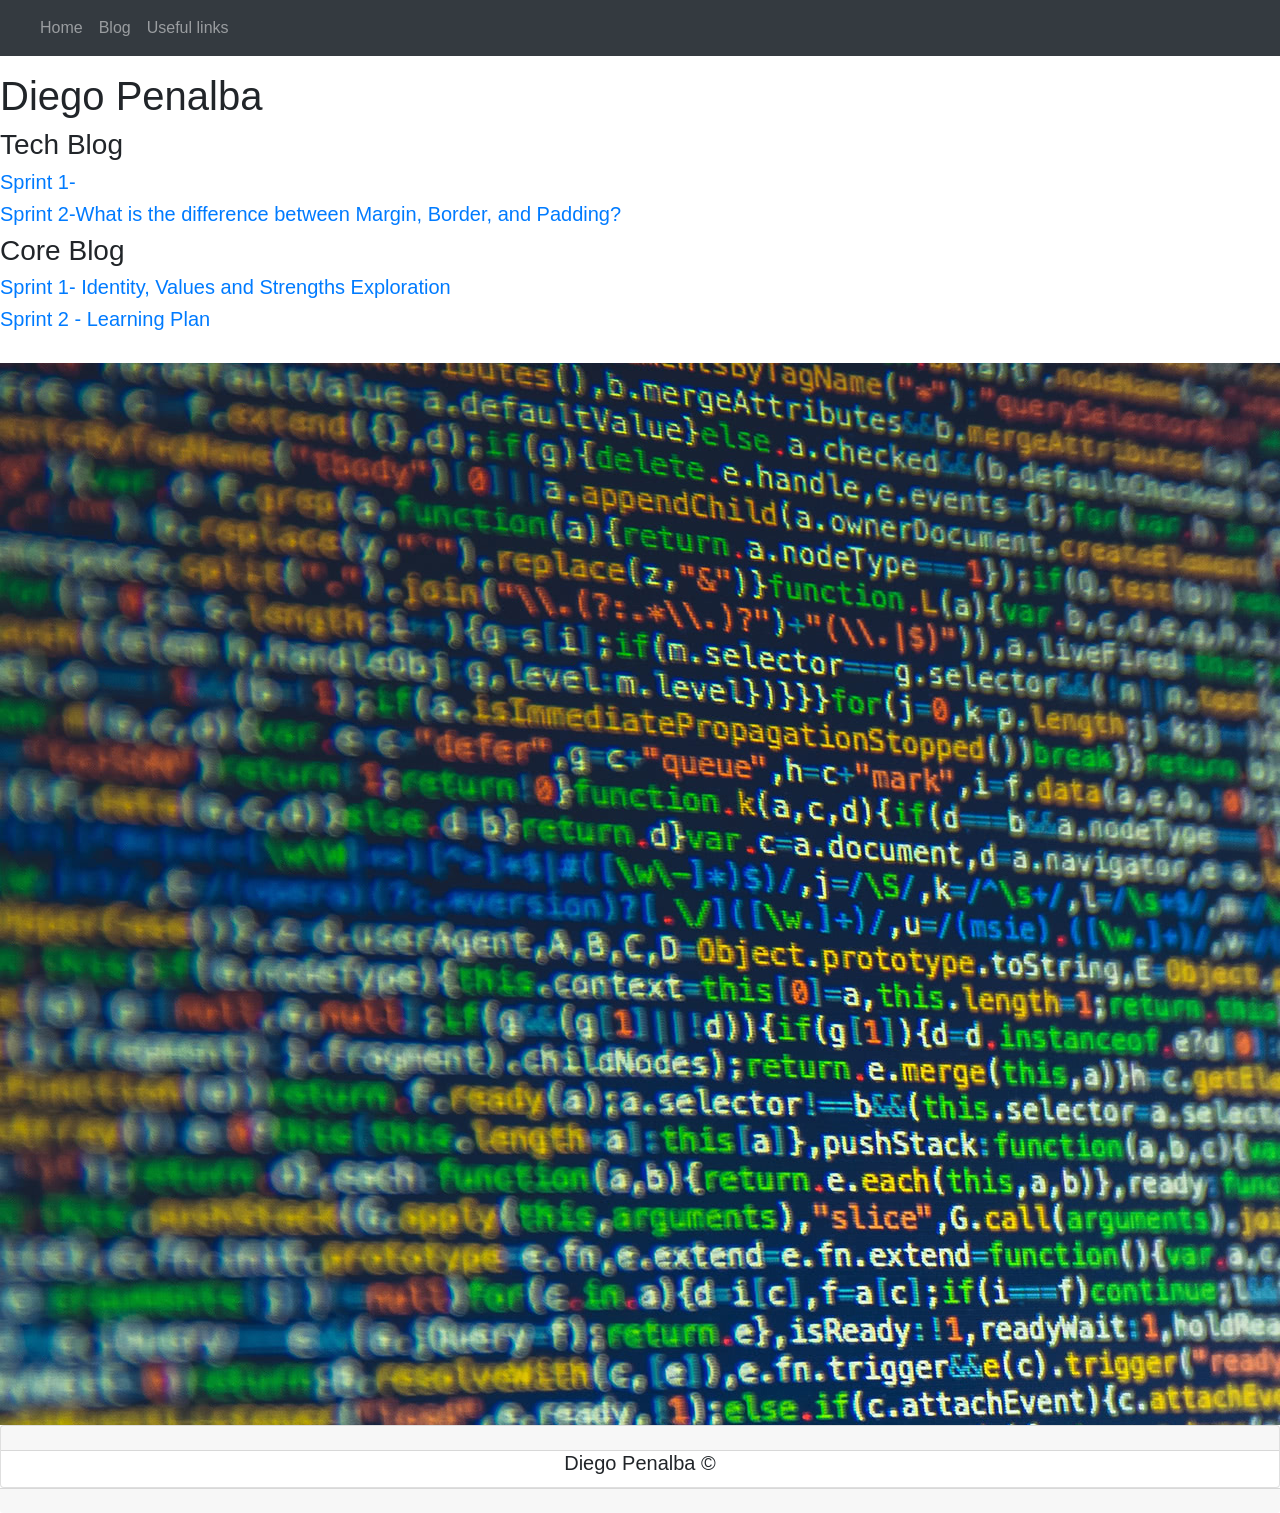
==== blog.html @ bc37b28f "new commit, adding new files" ====
<!DOCTYPE html>
<html>

<head>
    <title>Diego's DEV Blog</title>
    <meta charset="UTF-8">
    <link href="styles/main.css" rel="stylesheet" type="text/css" />
    <link href="https://fonts.googleapis.com/css?family=Montserrat&display=swap" rel="stylesheet">
    <script src="https://code.jquery.com/jquery-3.3.1.slim.min.js"
        integrity="sha384-q8i/X+965DzO0rT7abK41JStQIAqVgRVzpbzo5smXKp4YfRvH+8abtTE1Pi6jizo"
        crossorigin="anonymous"></script>
    <script src="https://cdnjs.cloudflare.com/ajax/libs/popper.js/1.14.7/umd/popper.min.js"
        integrity="sha384-UO2eT0CpHqdSJQ6hJty5KVphtPhzWj9WO1clHTMGa3JDZwrnQq4sF86dIHNDz0W1"
        crossorigin="anonymous"></script>
    <link rel="stylesheet" href="https://stackpath.bootstrapcdn.com/bootstrap/4.3.1/css/bootstrap.min.css"
        integrity="sha384-ggOyR0iXCbMQv3Xipma34MD+dH/1fQ784/j6cY/iJTQUOhcWr7x9JvoRxT2MZw1T" crossorigin="anonymous">
    <script src="https://stackpath.bootstrapcdn.com/bootstrap/4.3.1/js/bootstrap.min.js"
        integrity="sha384-JjSmVgyd0p3pXB1rRibZUAYoIIy6OrQ6VrjIEaFf/nJGzIxFDsf4x0xIM+B07jRM"
        crossorigin="anonymous"></script>
</head>

<body>
    <nav class="navbar navbar-expand-md navbar-dark bg-dark fixed-top">
        <a class="navbar-brand"></a>
        <ul class="navbar-nav">
            <li class="nav-item">
                <a class="nav-link" href="index.html">Home</a>

            </li>
            <a class="nav-link" href="blog.html">Blog</a>

            </li>
            <a class="nav-link" href="#">Useful links</a>

            </li>
        </ul>
    </nav>
    <br>
    <br>
    <br>
<h1>Diego Penalba</h1>
<h3>Tech Blog</h3>
<h5><a href="sprint1tech.html">Sprint 1- </a></h5>
<h5><a href="sprint2-tech.html">Sprint 2-What is the difference between Margin, Border, and Padding?
</a></h5>
<h3>Core Blog</h3>
<h5><a href="sprint1-cultural.html">Sprint 1- Identity, Values and Strengths Exploration</a></h5>
<h5><a href="sprint2-cultural.html">Sprint 2 - Learning Plan</a></h5>
<br>



<img src="cod33.jpg" >
<div class="card text-center">
    <div class="card-header">
    </div>
    
        <h5 class="card-title">Diego Penalba © </h5>
    </div>
    <div class="card-footer text-muted">
    </div>
</div>
<!-- this is a comment. -->
</body>

</html>
</body>

</html>
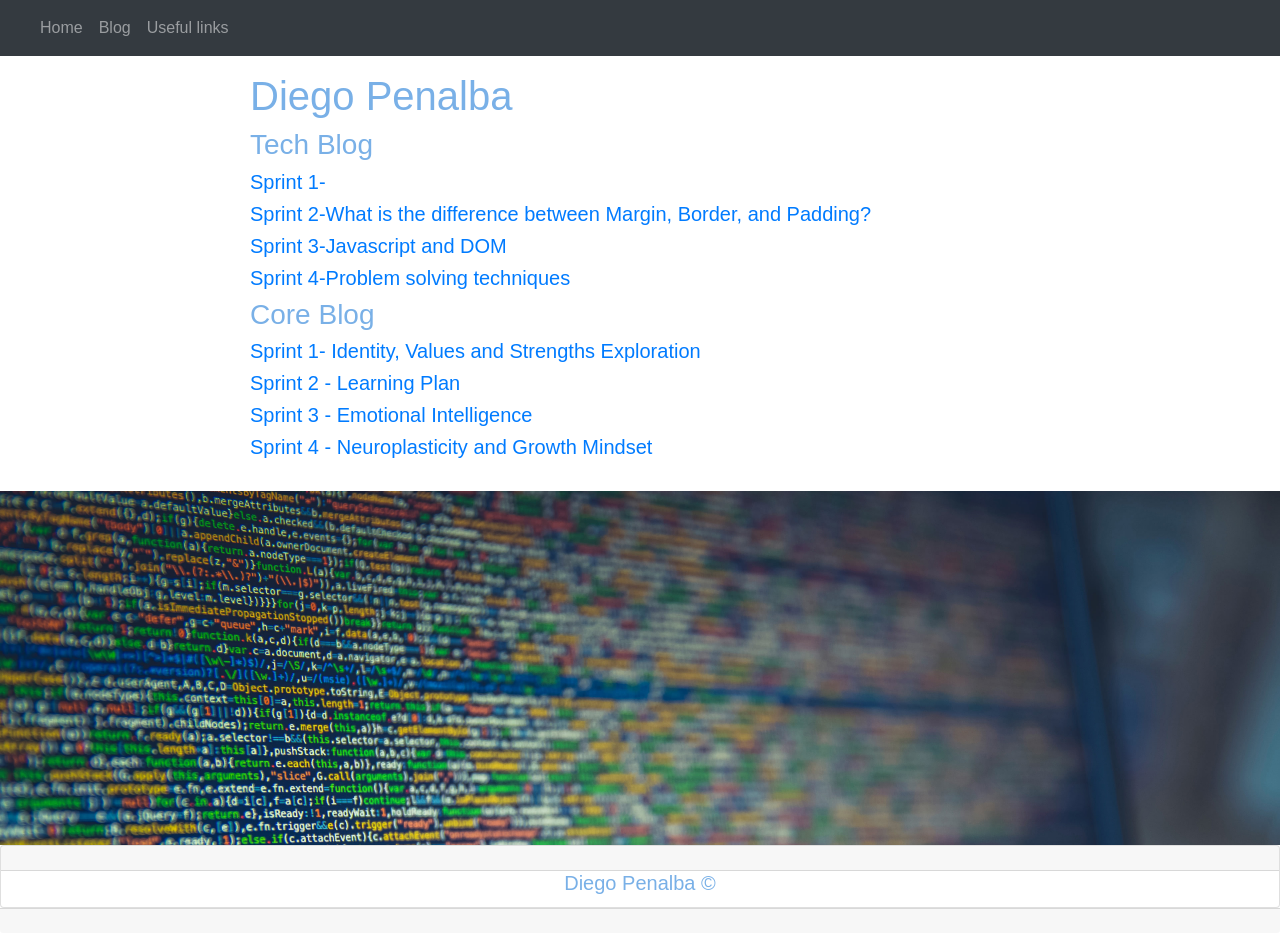
==== commit d47f827d: "files sprint 4 added" ====
--- a/blog.html
+++ b/blog.html
@@ -41,13 +41,16 @@
 <h1>Diego Penalba</h1>
 <h3>Tech Blog</h3>
 <h5><a href="sprint1tech.html">Sprint 1- </a></h5>
-<h5><a href="sprint2-tech.html">Sprint 2-What is the difference between Margin, Border, and Padding?
+<h5><a href="sprint2-tech.html">Sprint 2-What is the difference between Margin, Border, and Padding?</h5>
+<h5><a href="sprint3_tech.html">Sprint 3-Javascript and DOM</h5>
+<h5><a href="sprint4_tech.html">Sprint 4-Problem solving techniques</h5>
 </a></h5>
 <h3>Core Blog</h3>
 <h5><a href="sprint1-cultural.html">Sprint 1- Identity, Values and Strengths Exploration</a></h5>
 <h5><a href="sprint2-cultural.html">Sprint 2 - Learning Plan</a></h5>
+<h5><a href="sprint3-cultural.html">Sprint 3 - Emotional Intelligence</a></h5>
+<h5><a href="sprint4-cultural.html">Sprint 4 - Neuroplasticity and Growth Mindset</a></h5>
 <br>
-
 
 
 <img src="cod33.jpg" >
--- a/styles/main.css
+++ b/styles/main.css
@@ -0,0 +1,73 @@
+* {font-family: 'Montserrat', sans-serif;
+ font-family: 'Montserrat', sans-serif;
+ font color: ##3d97f1;
+}
+h1 {font-size: 70px;
+    color: #79b0e7;
+    padding-left: 250px;
+    padding-right: 250px
+}
+h3{font-size: 70px;
+    color: #79b0e7;
+    padding-left: 250px;
+    padding-right: 250px
+}
+h5{font-size: 70px;
+    color: #79b0e7;
+    padding-left: 250px;
+    padding-right: 250px
+ }
+img{
+    max-width: 100%;
+  height: auto;
+}
+.intro {font-size: 20px;
+    padding-left: 250px;
+    padding-right: 200px;
+    color: #79b0e7;
+}
+
+}
+.titsprint
+{color: #79b0e7;
+    padding-left: 250px;
+    }
+.title1 {font-size: 60px;
+    color: #79b0e7;
+    padding-left: 250px;
+    padding-right: 250px
+
+}
+
+.text1pad{font-size: 15px;
+    padding-left: 550px;
+    padding-right: 480px;
+    color: #79b0e7
+}
+.paddingpic{
+    margin-left: 550px
+}
+#photo2 {
+    margin-left: 550px
+}
+.learnplantitle{
+    font-weight: bold;
+    padding-right: 550px;
+    
+
+}
+.intro2 {font-size: 15px;
+    padding-left: 250px;
+    padding-right: 520px;
+    color: #79b0e7;
+    }
+
+
+
+
+
+
+
+
+
+
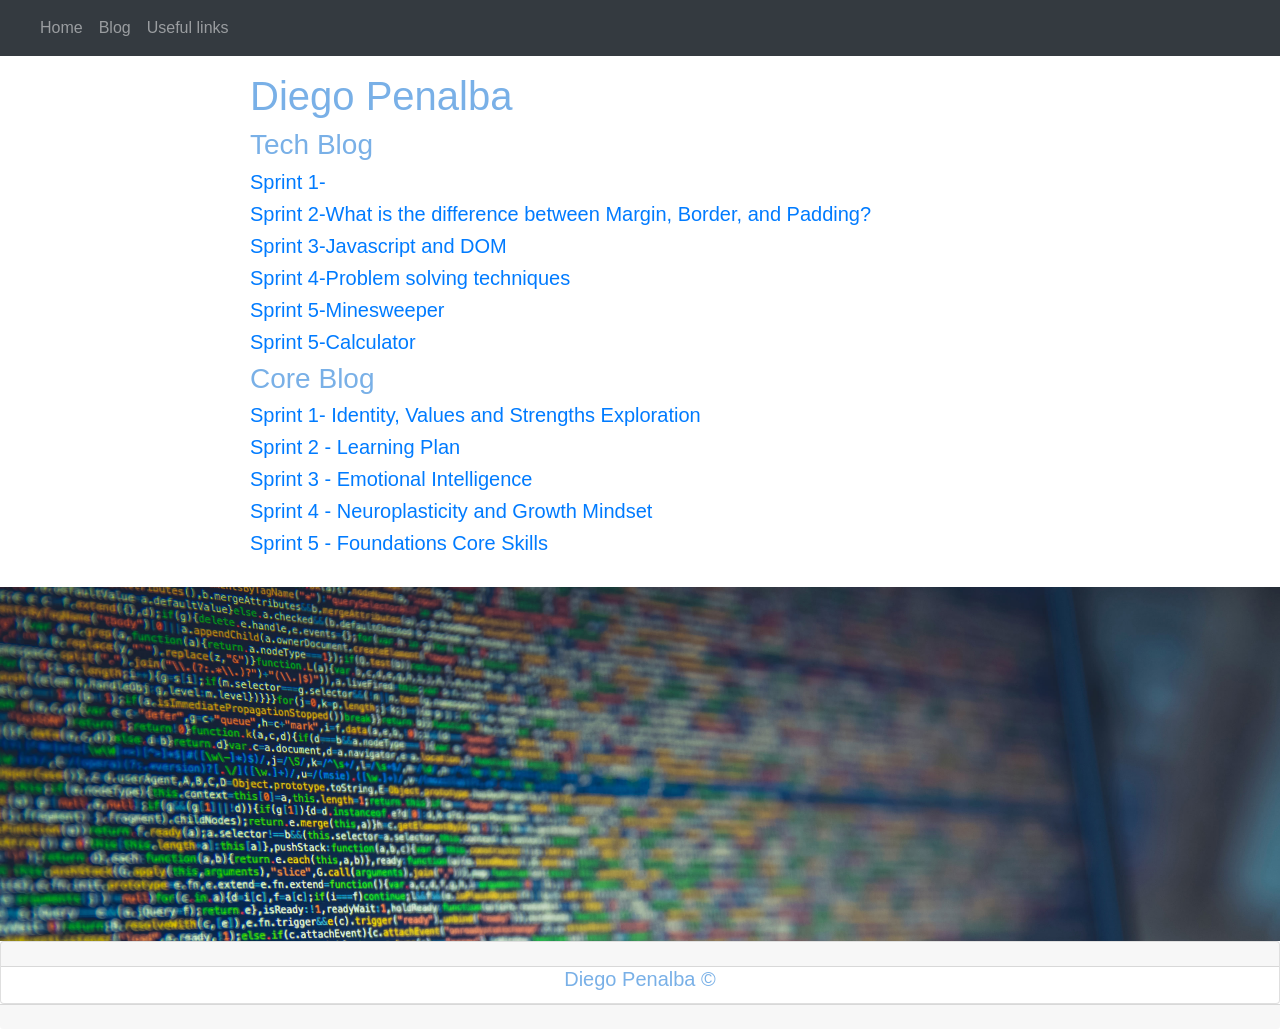
==== commit 9c4abbd5: "new files added.S5" ====
--- a/blog.html
+++ b/blog.html
@@ -39,24 +39,29 @@
     <br>
     <br>
 <h1>Diego Penalba</h1>
-<h3>Tech Blog</h3>
-<h5><a href="sprint1tech.html">Sprint 1- </a></h5>
-<h5><a href="sprint2-tech.html">Sprint 2-What is the difference between Margin, Border, and Padding?</h5>
-<h5><a href="sprint3_tech.html">Sprint 3-Javascript and DOM</h5>
-<h5><a href="sprint4_tech.html">Sprint 4-Problem solving techniques</h5>
-</a></h5>
-<h3>Core Blog</h3>
-<h5><a href="sprint1-cultural.html">Sprint 1- Identity, Values and Strengths Exploration</a></h5>
-<h5><a href="sprint2-cultural.html">Sprint 2 - Learning Plan</a></h5>
-<h5><a href="sprint3-cultural.html">Sprint 3 - Emotional Intelligence</a></h5>
-<h5><a href="sprint4-cultural.html">Sprint 4 - Neuroplasticity and Growth Mindset</a></h5>
-<br>
+    <h3>Tech Blog</h3>
+       <h5><a href="sprint1tech.html">Sprint 1- </a></h5>
+       <h5><a href="sprint2-tech.html">Sprint 2-What is the difference between Margin, Border, and Padding?</h5>
+       <h5><a href="sprint3_tech.html">Sprint 3-Javascript and DOM</h5>
+       <h5><a href="sprint4_tech.html">Sprint 4-Problem solving techniques</h5>
+       <h5><a href=" https://diego-pp.github.io/minesweeper/">Sprint 5-Minesweeper</h5>
+       <h5><a href=" https://diego-pp.github.io/final-calculator/">Sprint 5-Calculator</h5>
+
+    </a></h5>
+    <h3>Core Blog</h3>
+       <h5><a href="sprint1-cultural.html">Sprint 1- Identity, Values and Strengths Exploration</a></h5>
+       <h5><a href="sprint2-cultural.html">Sprint 2 - Learning Plan</a></h5>
+       <h5><a href="sprint3-cultural.html">Sprint 3 - Emotional Intelligence</a></h5>
+       <h5><a href="sprint4-cultural.html">Sprint 4 - Neuroplasticity and Growth Mindset</a></h5>
+       <h5><a href="sprint5-cultural.html">Sprint 5 - Foundations Core Skills</a></h5>
+
+    <br>
 
 
-<img src="cod33.jpg" >
-<div class="card text-center">
-    <div class="card-header">
-    </div>
+    <img src="cod33.jpg" >
+    <div class="card text-center">
+        <div class="card-header">
+        </div>
     
         <h5 class="card-title">Diego Penalba © </h5>
     </div>
--- a/styles/main.css
+++ b/styles/main.css
@@ -69,5 +69,3 @@
 
 
 
-
-
